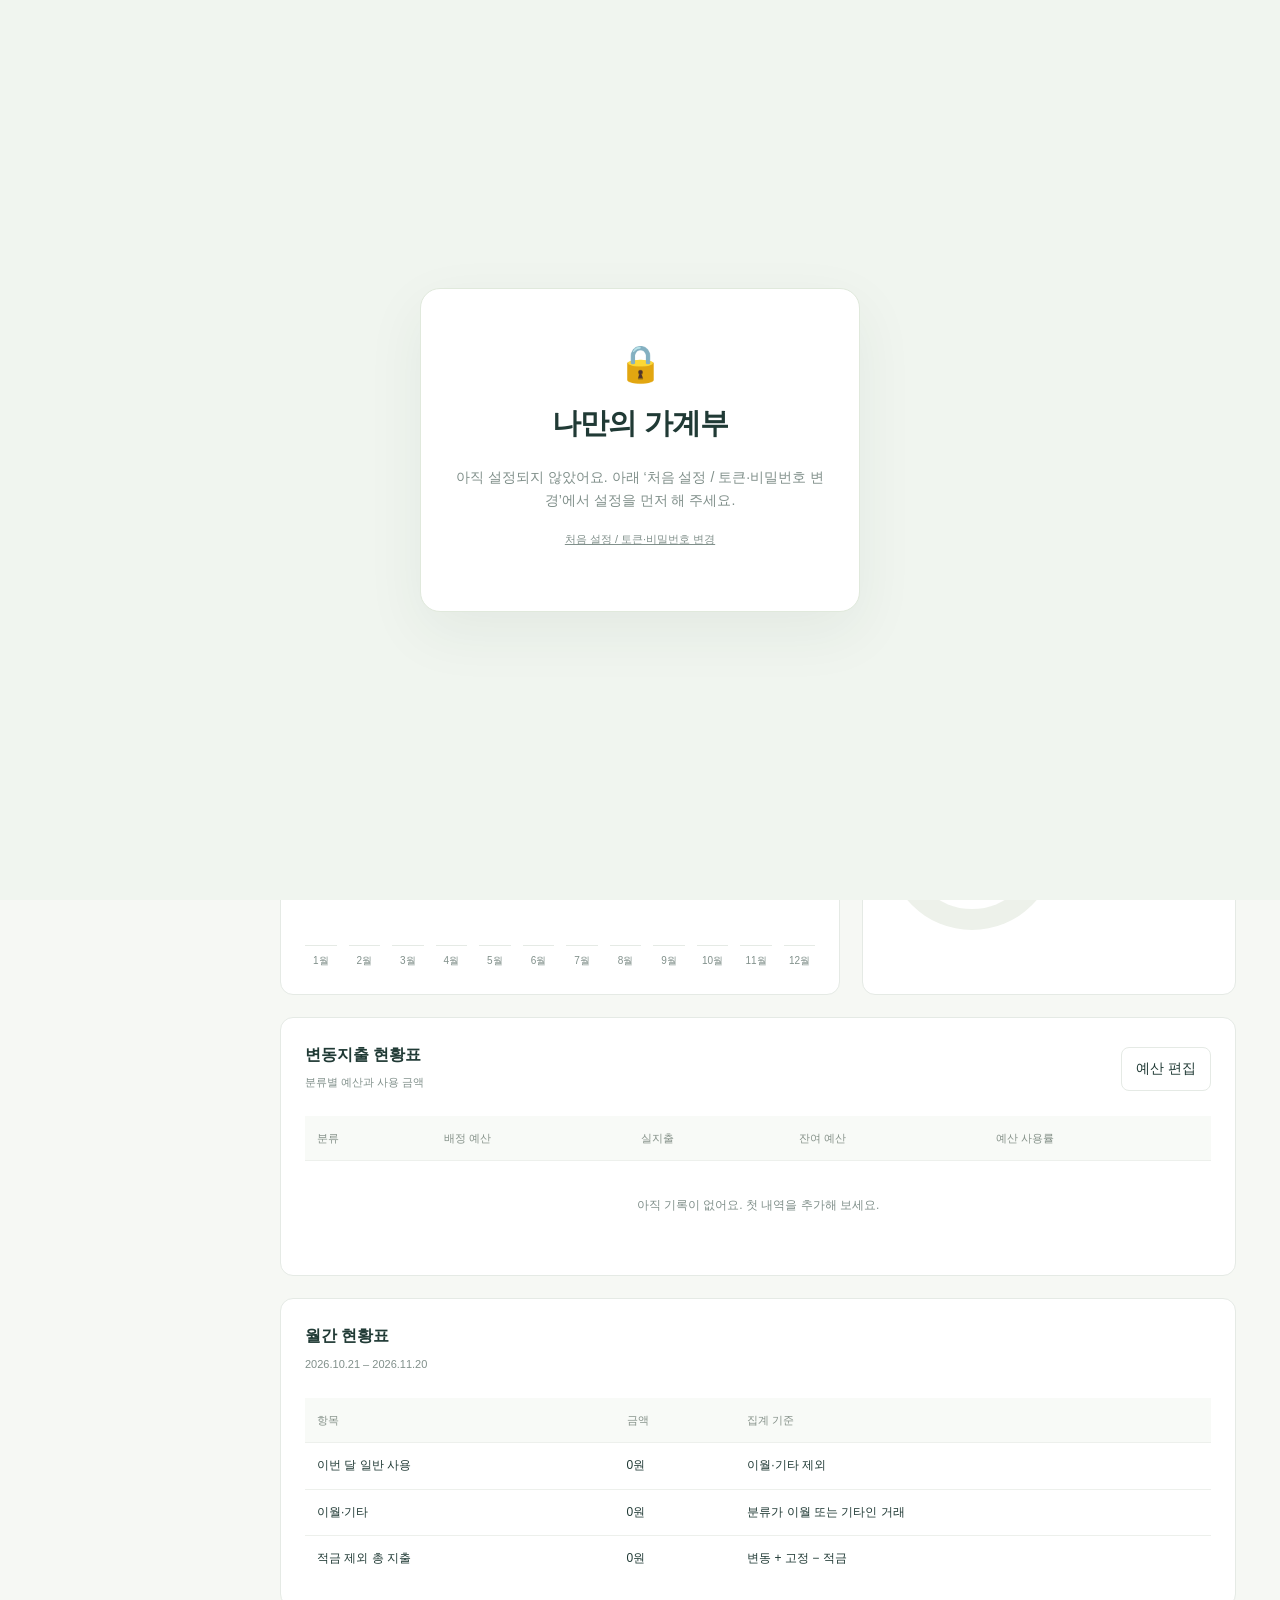
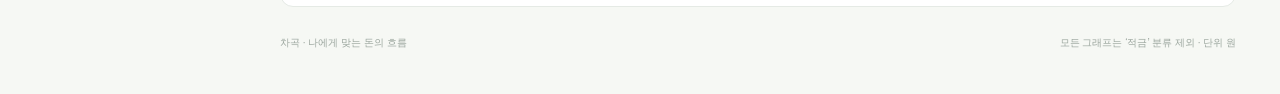
==== index.html @ 97b5ba30 "Add files via upload" ====
<!doctype html><html lang="ko"><head><meta charset="utf-8"><meta name="viewport" content="width=device-width,initial-scale=1"><title>차곡 — 나만의 가계부</title><meta name="robots" content="noindex,nofollow"><meta name="referrer" content="no-referrer"><link rel="icon" href="favicon.svg" type="image/svg+xml"><link rel="stylesheet" href="style.css"></head><body><aside><a class="brand" href="#">▦ 차곡<span>나만의 가계부</span></a><small>MY FINANCE</small><nav id="nav"></nav><div class="aside-bottom"><div class="privacy-badge">🔒 나만 보는 가계부</div><p id="currentUser" class="muted" aria-live="polite"></p><button id="lockNow">🔒 잠그기 / 로그아웃</button><button id="reloadServer">↻ 최신 기록 불러오기</button><button id="localMigration" hidden>기존 브라우저 기록 가져오기</button><b>작은 기록, 단단한 일상.</b><p>기록은 암호화되어 내 비공개 GitHub 저장소에 저장돼요. 어느 기기에서 열어도 같은 기록이 보여요.</p><button id="backup">↓ 데이터 백업</button><button id="restore">↑ 데이터 불러오기</button><input type="file" id="file" accept=".json" hidden><p id="saveState">잠겨 있음</p></div></aside><main><header><div><small>MY PRIVATE LEDGER</small><h1 id="title"></h1><p id="subtitle"></p></div><button class="primary" id="add">＋ 지출 기록</button></header><div class="toolbar"><div><button id="prev" aria-label="이전 달">‹</button><input id="month" aria-label="조회 월" type="month" value="2026-10"><button id="next" aria-label="다음 달">›</button></div><div><select id="basis" aria-label="집계 기준"><option value="21">가계부 월 · 21일 시작</option><option value="1">달력 월 · 1일 시작</option></select><span class="pill">자동 집계</span></div></div><div id="syncWarning" class="notice" hidden></div><button id="retrySave">저장 재시도</button><div id="content"></div><footer>차곡 · 나에게 맞는 돈의 흐름 <span>모든 그래프는 ‘적금’ 분류 제외 · 단위 원</span></footer></main><dialog id="dialog"><form id="form"><div class="dialog-head"><h2 id="dialogTitle"></h2><button type="button" id="close" aria-label="닫기">✕</button></div><div id="fields"></div><p id="formError" role="alert"></p><button class="primary" type="submit">저장하기</button></form></dialog><div id="toast" role="status"></div><section id="lockScreen"><div class="lock-card"><div class="lock-icon">🔒</div><h1>나만의 가계부</h1><p id="lockMessage">비밀번호를 입력하면 열려요.</p><form id="pinForm" hidden><input id="pin" type="password" inputmode="numeric" pattern="[0-9]{4}" maxlength="4" autocomplete="off" placeholder="PIN 4자리" aria-label="PIN 4자리" required><button class="primary login-link" type="submit">열기</button><button type="button" id="forgetDevice" class="link-button">PIN을 잊었어요 · 이 기기 등록 다시 하기</button></form><form id="registerForm" hidden><input type="text" name="username" value="chagog" autocomplete="username" hidden><input id="password" type="password" placeholder="긴 비밀번호 (설정할 때 정한 것)" autocomplete="current-password" aria-label="긴 비밀번호" required><input id="newPin" type="password" inputmode="numeric" pattern="[0-9]{4}" maxlength="4" autocomplete="off" placeholder="이 기기에서 쓸 PIN 4자리" aria-label="새 PIN 4자리" required><input id="newPin2" type="password" inputmode="numeric" pattern="[0-9]{4}" maxlength="4" autocomplete="off" placeholder="PIN 4자리 확인" aria-label="PIN 4자리 확인" required><button class="primary login-link" type="submit">이 기기 등록하고 열기</button></form><button id="retryConnection" hidden>다시 연결</button><p class="muted"><a href="setup.html">처음 설정 / 토큰·비밀번호 변경</a></p></div></section><script src="config.js"></script><script src="vault.js"></script><script src="device.js"></script><script src="core.js"></script><script src="app.js"></script><script src="merge.js"></script><script src="github-sync.js"></script></body></html>
---- style.css ----
:root{--ink:#203a35;--muted:#81908b;--green:#246b55;--light:#eaf3ec;--border:#e5eae5;--bg:#f6f8f4;--coral:#dc947e}*{box-sizing:border-box}body{margin:0;background:var(--bg);font:14px/1.65 -apple-system,BlinkMacSystemFont,'Segoe UI','Noto Sans KR',sans-serif;color:var(--ink)}button,input,select{font:inherit;color:inherit}button{cursor:pointer;background:white;border:1px solid var(--border);border-radius:8px;padding:9px 14px}button:hover{background:var(--light)}button:focus-visible,input:focus-visible,select:focus-visible{outline:2px solid #246b55;outline-offset:2px}aside{position:fixed;width:236px;height:100vh;padding:38px 24px;background:#fff;border-right:1px solid var(--border);display:flex;flex-direction:column}.brand{text-decoration:none;color:var(--green);font-weight:800;font-size:29px;letter-spacing:-1px}.brand span{display:block;font-size:11px;letter-spacing:0;color:var(--muted);font-weight:400;margin:3px 0 48px}small{font-size:10px;letter-spacing:1.8px;color:var(--muted);font-weight:700}nav{display:grid;gap:8px;margin-top:16px}nav button{text-align:left;border:0;padding:13px 16px;color:#6d7c75}nav button.active{background:var(--light);color:var(--green);font-weight:700}.aside-bottom{margin-top:auto;font-size:11px;color:var(--muted)}.aside-bottom b{color:#63796b}.aside-bottom button{width:100%;text-align:left;margin-top:7px;font-size:12px}main{max-width:1660px;margin-left:236px;padding:42px 44px}header{display:flex;justify-content:space-between;align-items:center;margin-bottom:26px}h1{font-size:29px;letter-spacing:-1px;margin:7px 0}p{margin:5px 0;color:var(--muted)}.primary{background:var(--green);color:white;border-color:var(--green)}.primary:hover{background:#1c5544}.toolbar{display:flex;justify-content:space-between;align-items:center;margin-bottom:25px}.toolbar>div{display:flex;align-items:center;gap:9px}input,select{border:1px solid var(--border);border-radius:7px;padding:9px;background:#fff;max-width:100%}.pill{font-size:11px;border-radius:20px;background:#e8f0e5;color:#658357;padding:5px 11px}.cards{display:grid;grid-template-columns:repeat(4,1fr);gap:16px;margin-bottom:24px}.metric,.panel{background:#fff;border:1px solid var(--border);border-radius:13px}.metric{padding:23px}.metric.featured{background:var(--green);color:white}.metric.featured p{color:#c3d6ca}.metric label{font-size:12px;opacity:.8}.metric strong{display:block;font-size:25px;letter-spacing:-.7px;margin:9px 0}.metric strong em{font-style:normal;font-size:13px;font-weight:400;margin-left:4px}.metric p{font-size:11px}.grid{display:grid;grid-template-columns:1.5fr 1fr;gap:22px;margin-bottom:22px}.panel{padding:24px;margin-bottom:22px;min-width:0}.grid .panel{margin:0}.panel-head{display:flex;justify-content:space-between;align-items:center;margin-bottom:20px}h2{font-size:16px;margin:0}h3{font-size:14px;margin:0}.panel-head p{font-size:11px}.chart{height:212px;display:flex;gap:12px;align-items:stretch;padding-top:12px}.bar-col{flex:1;min-width:0;display:flex;flex-direction:column;align-items:center;justify-content:flex-end;gap:7px;font-size:10px;color:var(--muted)}.bars{height:170px;width:100%;display:flex;align-items:flex-end;justify-content:center;gap:4px;border-bottom:1px solid var(--border)}.bar{width:16px;min-width:4px;border-radius:4px 4px 0 0;min-height:0}.legend{font-size:11px;color:var(--muted);display:flex;gap:15px}.dot{width:8px;height:8px;display:inline-block;border-radius:50%;margin-right:5px}.donut-wrap{display:flex;gap:25px;align-items:center;justify-content:center;min-height:210px}.donut{width:170px;height:170px;flex-shrink:0;border-radius:50%;display:grid;place-items:center}.donut>div{background:white;border-radius:50%;width:128px;height:128px;display:flex;justify-content:center;align-items:center;flex-direction:column;font-size:12px}.donut strong{font-size:20px}.donut-key{flex:1;font-size:12px}.key-row{display:flex;justify-content:space-between;margin:8px 0;gap:12px}.table-wrap{overflow:auto}table{width:100%;border-collapse:collapse;white-space:nowrap;font-size:12px}th{text-align:left;color:#859189;font-size:11px;background:#f8faf7;font-weight:500}th,td{padding:13px 12px;border-bottom:1px solid #edf0ec}td.num,th.num{text-align:right;font-variant-numeric:tabular-nums}td button{padding:3px 8px;font-size:11px;border:0;background:transparent}tr:last-child td{border-bottom:0}.tag{padding:3px 9px;background:#edf3e9;border-radius:5px;font-size:11px}.negative{color:#c66d59}.progress{height:5px;background:#eff2ed;border-radius:9px;overflow:hidden;margin-top:7px}.progress i{display:block;height:100%;background:#8db69c}.notice{padding:15px 20px;border:1px dashed #b6cbb7;border-radius:10px;background:#eff6ee;margin-bottom:22px;color:#56745e;font-size:12px}.notice button{margin-left:12px;padding:4px 10px}.empty{text-align:center;padding:35px;color:var(--muted)}.filters{display:flex;gap:10px;margin-bottom:15px}.filters input{flex:1}.totals{font-weight:700;background:#f7faf6}.muted{font-size:11px;color:var(--muted)}footer{display:flex;justify-content:space-between;font-size:10px;color:#9aa59d;margin-top:28px}dialog{border:0;border-radius:16px;padding:28px;width:560px;max-width:94vw;box-shadow:0 20px 100px #162c3530}dialog::backdrop{background:#152d2955}.dialog-head{display:flex;align-items:center;justify-content:space-between;margin-bottom:20px}#fields{display:grid;grid-template-columns:1fr 1fr;gap:15px}#fields label{font-size:12px;display:flex;flex-direction:column;gap:5px}#form>.primary{width:100%;margin-top:20px}#formError{color:#c66d59;font-size:12px}#toast{position:fixed;bottom:25px;left:50%;background:#203a35;color:white;padding:10px 20px;border-radius:9px;display:none;z-index:5}@media(min-width:1500px){main{padding:48px 60px}}@media(max-width:1100px){aside{width:190px;padding:25px 15px}main{margin-left:190px;padding:28px 22px}.cards{grid-template-columns:repeat(2,1fr)}.grid{grid-template-columns:1fr}.donut-wrap{justify-content:flex-start}.donut-key{max-width:300px}}@media(max-width:700px){aside{position:static;width:100%;height:auto;padding:18px}.brand{font-size:22px}.brand span,aside>small,.aside-bottom b,.aside-bottom p{display:none}nav{display:flex;overflow:auto;gap:3px;margin-top:12px}nav button{white-space:nowrap;font-size:12px;padding:9px}.aside-bottom{display:flex;gap:8px;margin-top:8px}.aside-bottom button{width:auto}main{margin:0;padding:24px 16px}header{align-items:flex-start}h1{font-size:25px}header .primary{font-size:12px;padding:8px}.toolbar{align-items:flex-start;gap:10px;flex-wrap:wrap}.toolbar .pill{display:none}.metric{padding:16px}.metric strong{font-size:21px}.cards{gap:10px}.panel{padding:17px}.donut{width:145px;height:145px}.donut>div{width:107px;height:107px}.donut-wrap{gap:18px}footer span{display:none}}
[hidden]{display:none!important}.privacy-badge{background:#eaf3ec;border-radius:8px;padding:10px;margin-bottom:8px;color:#246b55;font-weight:700}#lockScreen{position:fixed;inset:0;background:#f0f5ef;z-index:20;display:grid;place-items:center;padding:20px}.lock-card{padding:45px 30px;background:white;border:1px solid #e0e9dc;border-radius:20px;text-align:center;width:440px;max-width:100%;box-shadow:0 20px 60px #203a3510}.lock-icon{font-size:36px}.lock-card p{margin:18px 0}.login-link{display:block;text-decoration:none;padding:12px;border-radius:8px;margin-bottom:12px}#retrySave{margin-bottom:15px;font-size:11px}body:has(#lockScreen:not([hidden])){overflow:hidden}
#loginForm{margin:0 0 12px}#loginForm input{width:100%;padding:12px;margin-bottom:10px;text-align:center}#loginForm .login-link{width:100%;font-weight:700}#signOutGate{display:block;width:100%;margin-bottom:12px}#lockScreen #retryConnection{width:100%}
#pinForm,#registerForm{margin:0 0 12px}#pinForm input,#registerForm input{width:100%;padding:12px;margin-bottom:10px;text-align:center}#pin{font-size:22px;letter-spacing:12px}#pinForm .login-link,#registerForm .login-link{width:100%;font-weight:700}.link-button{border:0;background:none;color:var(--muted);font-size:11px;margin-top:8px;padding:4px;text-decoration:underline}.link-button:hover{background:none;color:var(--ink)}#lockScreen #retryConnection{width:100%;margin-bottom:12px}.lock-card .muted a{color:var(--muted)}
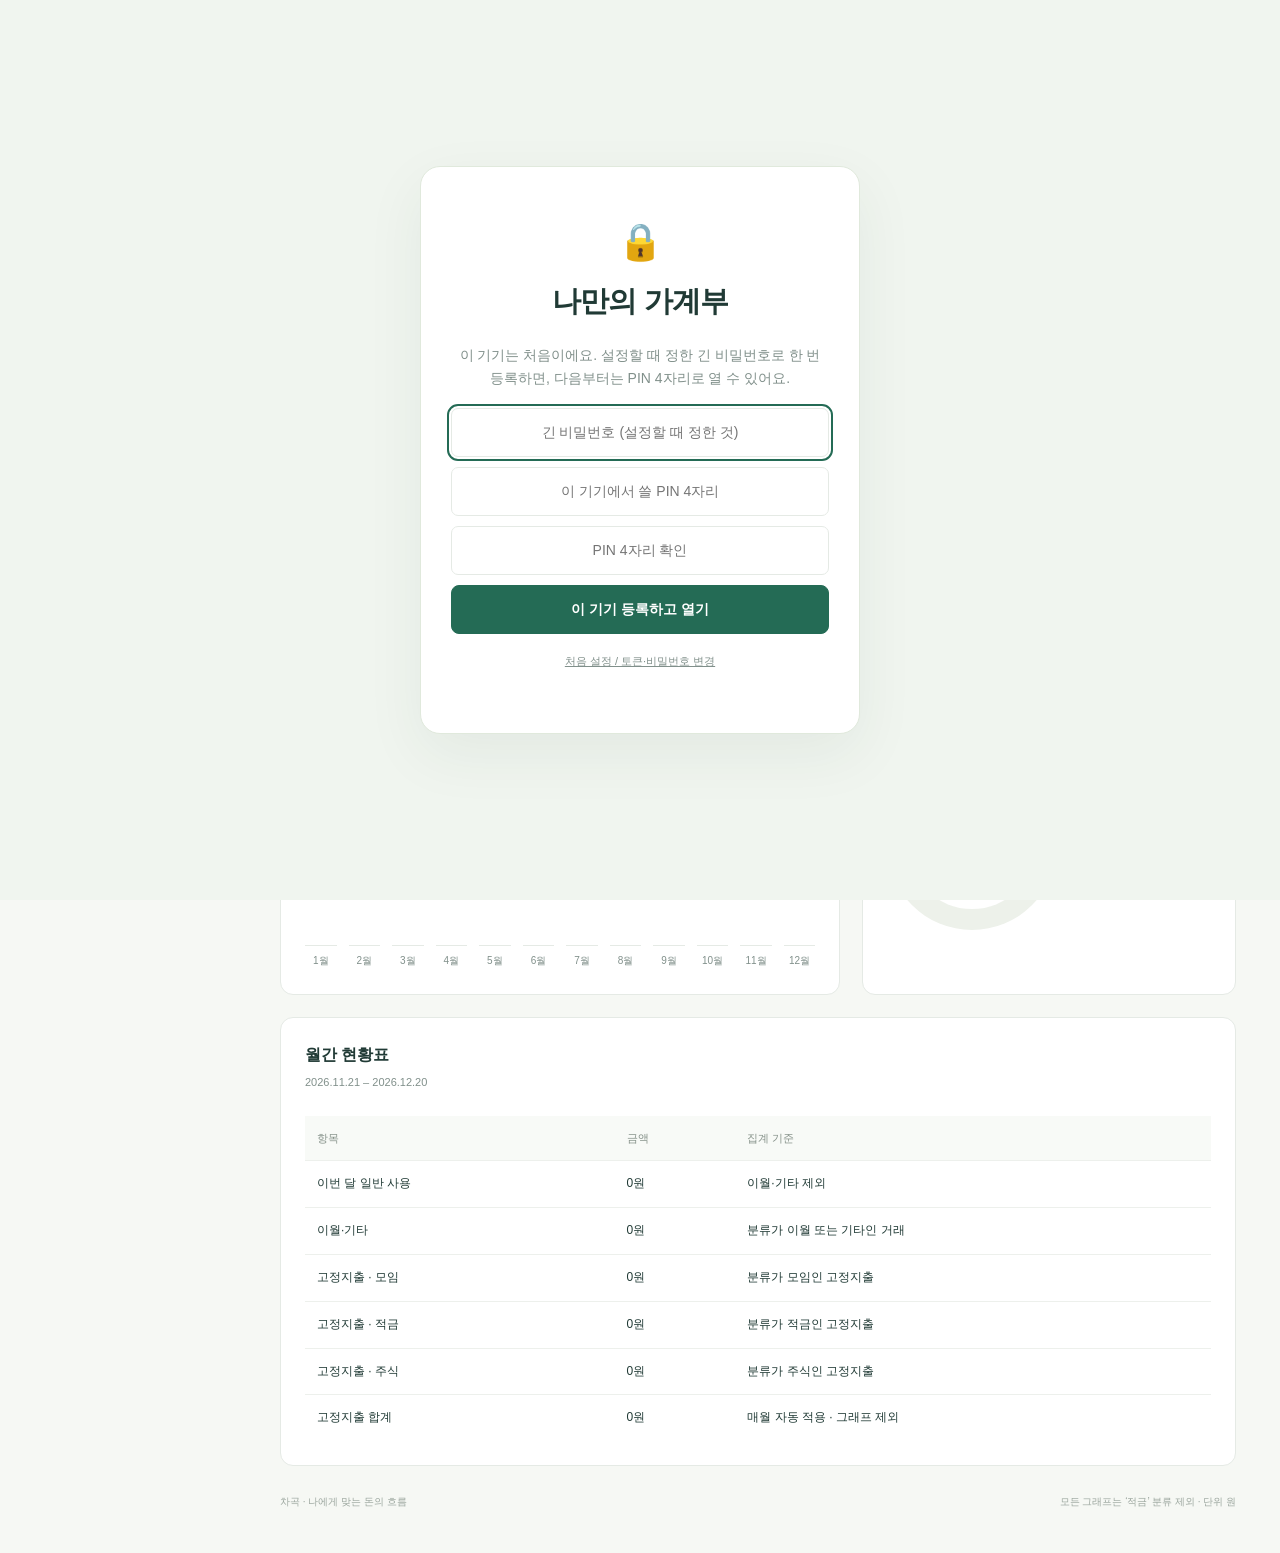
==== commit 67e5c3d1: "Add files via upload" ====
--- a/index.html
+++ b/index.html
@@ -1 +1 @@
-<!doctype html><html lang="ko"><head><meta charset="utf-8"><meta name="viewport" content="width=device-width,initial-scale=1"><title>차곡 — 나만의 가계부</title><meta name="robots" content="noindex,nofollow"><meta name="referrer" content="no-referrer"><link rel="icon" href="favicon.svg" type="image/svg+xml"><link rel="stylesheet" href="style.css"></head><body><aside><a class="brand" href="#">▦ 차곡<span>나만의 가계부</span></a><small>MY FINANCE</small><nav id="nav"></nav><div class="aside-bottom"><div class="privacy-badge">🔒 나만 보는 가계부</div><p id="currentUser" class="muted" aria-live="polite"></p><button id="lockNow">🔒 잠그기 / 로그아웃</button><button id="reloadServer">↻ 최신 기록 불러오기</button><button id="localMigration" hidden>기존 브라우저 기록 가져오기</button><b>작은 기록, 단단한 일상.</b><p>기록은 암호화되어 내 비공개 GitHub 저장소에 저장돼요. 어느 기기에서 열어도 같은 기록이 보여요.</p><button id="backup">↓ 데이터 백업</button><button id="restore">↑ 데이터 불러오기</button><input type="file" id="file" accept=".json" hidden><p id="saveState">잠겨 있음</p></div></aside><main><header><div><small>MY PRIVATE LEDGER</small><h1 id="title"></h1><p id="subtitle"></p></div><button class="primary" id="add">＋ 지출 기록</button></header><div class="toolbar"><div><button id="prev" aria-label="이전 달">‹</button><input id="month" aria-label="조회 월" type="month" value="2026-10"><button id="next" aria-label="다음 달">›</button></div><div><select id="basis" aria-label="집계 기준"><option value="21">가계부 월 · 21일 시작</option><option value="1">달력 월 · 1일 시작</option></select><span class="pill">자동 집계</span></div></div><div id="syncWarning" class="notice" hidden></div><button id="retrySave">저장 재시도</button><div id="content"></div><footer>차곡 · 나에게 맞는 돈의 흐름 <span>모든 그래프는 ‘적금’ 분류 제외 · 단위 원</span></footer></main><dialog id="dialog"><form id="form"><div class="dialog-head"><h2 id="dialogTitle"></h2><button type="button" id="close" aria-label="닫기">✕</button></div><div id="fields"></div><p id="formError" role="alert"></p><button class="primary" type="submit">저장하기</button></form></dialog><div id="toast" role="status"></div><section id="lockScreen"><div class="lock-card"><div class="lock-icon">🔒</div><h1>나만의 가계부</h1><p id="lockMessage">비밀번호를 입력하면 열려요.</p><form id="pinForm" hidden><input id="pin" type="password" inputmode="numeric" pattern="[0-9]{4}" maxlength="4" autocomplete="off" placeholder="PIN 4자리" aria-label="PIN 4자리" required><button class="primary login-link" type="submit">열기</button><button type="button" id="forgetDevice" class="link-button">PIN을 잊었어요 · 이 기기 등록 다시 하기</button></form><form id="registerForm" hidden><input type="text" name="username" value="chagog" autocomplete="username" hidden><input id="password" type="password" placeholder="긴 비밀번호 (설정할 때 정한 것)" autocomplete="current-password" aria-label="긴 비밀번호" required><input id="newPin" type="password" inputmode="numeric" pattern="[0-9]{4}" maxlength="4" autocomplete="off" placeholder="이 기기에서 쓸 PIN 4자리" aria-label="새 PIN 4자리" required><input id="newPin2" type="password" inputmode="numeric" pattern="[0-9]{4}" maxlength="4" autocomplete="off" placeholder="PIN 4자리 확인" aria-label="PIN 4자리 확인" required><button class="primary login-link" type="submit">이 기기 등록하고 열기</button></form><button id="retryConnection" hidden>다시 연결</button><p class="muted"><a href="setup.html">처음 설정 / 토큰·비밀번호 변경</a></p></div></section><script src="config.js"></script><script src="vault.js"></script><script src="device.js"></script><script src="core.js"></script><script src="app.js"></script><script src="merge.js"></script><script src="github-sync.js"></script></body></html>
+<!doctype html><html lang="ko"><head><meta charset="utf-8"><meta name="viewport" content="width=device-width,initial-scale=1"><title>차곡 — 나만의 가계부</title><meta name="robots" content="noindex,nofollow"><meta name="referrer" content="no-referrer"><link rel="icon" href="favicon.svg" type="image/svg+xml"><link rel="stylesheet" href="style.css"></head><body><aside><a class="brand" href="#">▦ 차곡<span>나만의 가계부</span></a><small>MY FINANCE</small><nav id="nav"></nav><div class="aside-bottom"><div class="privacy-badge">🔒 나만 보는 가계부</div><p id="currentUser" class="muted" aria-live="polite"></p><button id="lockNow">🔒 잠그기 / 로그아웃</button><button id="reloadServer">↻ 최신 기록 불러오기</button><button id="localMigration" hidden>기존 브라우저 기록 가져오기</button><b>작은 기록, 단단한 일상.</b><p>기록은 암호화되어 내 비공개 GitHub 저장소에 저장돼요. 어느 기기에서 열어도 같은 기록이 보여요.</p><button id="backup">↓ 데이터 백업</button><button id="restore">↑ 데이터 불러오기</button><input type="file" id="file" accept=".json" hidden><p id="saveState">잠겨 있음</p></div></aside><main><header><div><small>MY PRIVATE LEDGER</small><h1 id="title"></h1><p id="subtitle"></p></div><button class="primary" id="add">＋ 지출 기록</button></header><div class="toolbar"><div><button id="prev" aria-label="이전 달">‹</button><input id="month" aria-label="조회 월" type="month" value="2026-10"><button id="next" aria-label="다음 달">›</button></div><div><select id="basis" aria-label="집계 기준"><option value="21">가계부 월 · 21일 시작</option><option value="1">달력 월 · 1일 시작</option></select><span class="pill">자동 집계</span></div></div><div id="syncWarning" class="notice" hidden></div><button id="retrySave">저장 재시도</button><div id="content"></div><footer>차곡 · 나에게 맞는 돈의 흐름 <span>모든 그래프는 ‘적금’ 분류 제외 · 단위 원</span></footer></main><dialog id="dialog"><form id="form"><div class="dialog-head"><h2 id="dialogTitle"></h2><button type="button" id="close" aria-label="닫기">✕</button></div><div id="fields"></div><p id="formError" role="alert"></p><button class="primary" type="submit">저장하기</button></form></dialog><div id="toast" role="status"></div><section id="lockScreen"><div class="lock-card"><div class="lock-icon">🔒</div><h1>나만의 가계부</h1><p id="lockMessage">비밀번호를 입력하면 열려요.</p><form id="pinForm" hidden><input id="pin" type="password" inputmode="numeric" pattern="[0-9]{4}" maxlength="4" autocomplete="off" placeholder="PIN 4자리" aria-label="PIN 4자리" required><button class="primary login-link" type="submit">열기</button><button type="button" id="forgetDevice" class="link-button">PIN을 잊었어요 · 이 기기 등록 다시 하기</button></form><form id="registerForm" hidden><input type="text" name="username" value="chagog" autocomplete="username" hidden><input id="password" type="password" placeholder="긴 비밀번호 (설정할 때 정한 것)" autocomplete="current-password" aria-label="긴 비밀번호" required><input id="newPin" type="password" inputmode="numeric" pattern="[0-9]{4}" maxlength="4" autocomplete="off" placeholder="이 기기에서 쓸 PIN 4자리" aria-label="새 PIN 4자리" required><input id="newPin2" type="password" inputmode="numeric" pattern="[0-9]{4}" maxlength="4" autocomplete="off" placeholder="PIN 4자리 확인" aria-label="PIN 4자리 확인" required><button class="primary login-link" type="submit">이 기기 등록하고 열기</button></form><button id="retryConnection" hidden>다시 연결</button><p class="muted"><a href="setup.html">처음 설정 / 토큰·비밀번호 변경</a></p></div></section><script src="config.js"></script><script src="vault.js"></script><script src="device.js"></script><script src="core.js"></script><script src="app.js"></script><script src="merge.js"></script><script src="importer.js"></script><script src="github-sync.js"></script></body></html>
--- a/style.css
+++ b/style.css
@@ -2,3 +2,11 @@
 [hidden]{display:none!important}.privacy-badge{background:#eaf3ec;border-radius:8px;padding:10px;margin-bottom:8px;color:#246b55;font-weight:700}#lockScreen{position:fixed;inset:0;background:#f0f5ef;z-index:20;display:grid;place-items:center;padding:20px}.lock-card{padding:45px 30px;background:white;border:1px solid #e0e9dc;border-radius:20px;text-align:center;width:440px;max-width:100%;box-shadow:0 20px 60px #203a3510}.lock-icon{font-size:36px}.lock-card p{margin:18px 0}.login-link{display:block;text-decoration:none;padding:12px;border-radius:8px;margin-bottom:12px}#retrySave{margin-bottom:15px;font-size:11px}body:has(#lockScreen:not([hidden])){overflow:hidden}
 #loginForm{margin:0 0 12px}#loginForm input{width:100%;padding:12px;margin-bottom:10px;text-align:center}#loginForm .login-link{width:100%;font-weight:700}#signOutGate{display:block;width:100%;margin-bottom:12px}#lockScreen #retryConnection{width:100%}
 #pinForm,#registerForm{margin:0 0 12px}#pinForm input,#registerForm input{width:100%;padding:12px;margin-bottom:10px;text-align:center}#pin{font-size:22px;letter-spacing:12px}#pinForm .login-link,#registerForm .login-link{width:100%;font-weight:700}.link-button{border:0;background:none;color:var(--muted);font-size:11px;margin-top:8px;padding:4px;text-decoration:underline}.link-button:hover{background:none;color:var(--ink)}#lockScreen #retryConnection{width:100%;margin-bottom:12px}.lock-card .muted a{color:var(--muted)}
+.na{color:#c66d59;font-weight:700;font-size:11px;letter-spacing:.5px}
+.filters{flex-wrap:wrap}.filters input#search{min-width:220px}.extra-filters{align-items:center;font-size:12px;color:var(--muted)}.extra-filters label{display:flex;align-items:center;gap:6px;white-space:nowrap}.extra-filters label input{width:140px;flex:none}.extra-filters label input[type=number]{width:110px}.extra-filters button{margin-left:auto;font-size:12px}@media(max-width:700px){.extra-filters label{flex-wrap:wrap}.extra-filters label input,.extra-filters label input[type=number]{width:calc(50% - 20px)}.extra-filters select{flex:1}}
+.up{color:#c66d59;font-weight:700}.down{color:#246b55;font-weight:700}.metric.featured .up,.metric.featured .down{color:#fff}
+.bars{position:relative}.avg-mark{position:absolute;left:-7px;right:-7px;border-top:2px dashed #dc947e;z-index:1;pointer-events:none}.avg-key{display:inline-block;width:16px;border-top:2px dashed #dc947e;vertical-align:middle;margin-right:5px}
+.compare-bars{min-width:160px;width:28%}.cbar{height:7px;border-radius:4px;min-width:2px}.cbar+.cbar{margin-top:4px}.cbar.now,.cbar-key.now{background:#38785d}.cbar.base,.cbar-key.base{background:#c9dcc4}.cbar-key{display:inline-block;width:10px;height:6px;border-radius:3px;margin:0 4px 1px 8px}
+.detail-table td.cat-cell{vertical-align:top;background:#fbfcfa}.detail-table tr.cat-first td{border-top:2px solid #e3eae2}.detail-table tbody tr:first-child td{border-top:0}.detail-table .cat-cell .progress{margin-left:auto;width:110px}.progress.over i{background:#dc947e}.detail-table tr.totals td{border-top:2px solid #d5e0d3}
+.pill.refund{background:#fbeee8;color:#b8664f;font-size:10px;padding:2px 7px;margin-left:4px}.refund-note{font-size:10px;margin-top:2px}.check-field{grid-column:1/-1;flex-direction:row!important;align-items:center;gap:8px!important;color:var(--ink)}.check-field input{width:auto}
+.import-dialog{width:min(980px,96vw)}.import-dialog textarea{width:100%;height:130px;border:1px solid var(--border);border-radius:8px;padding:10px;font:12px/1.5 ui-monospace,Menlo,monospace;resize:vertical}.import-file{display:flex;align-items:center;gap:10px;margin:10px 0 16px}.file-btn{border:1px solid var(--border);border-radius:8px;padding:8px 14px;cursor:pointer;background:#fff;font-size:12px}.file-btn:hover{background:var(--light)}.import-dialog h3{margin:16px 0 6px}.import-map select{min-width:110px;font-size:12px;padding:6px}.import-map tr.raw td{color:var(--muted)}.import-summary{margin:0 0 6px}.import-error{color:#c66d59;font-size:12px}.import-actions{display:flex;justify-content:space-between;align-items:center;gap:12px;margin-top:12px;font-size:12px}.import-actions label{display:flex;gap:6px;align-items:center}
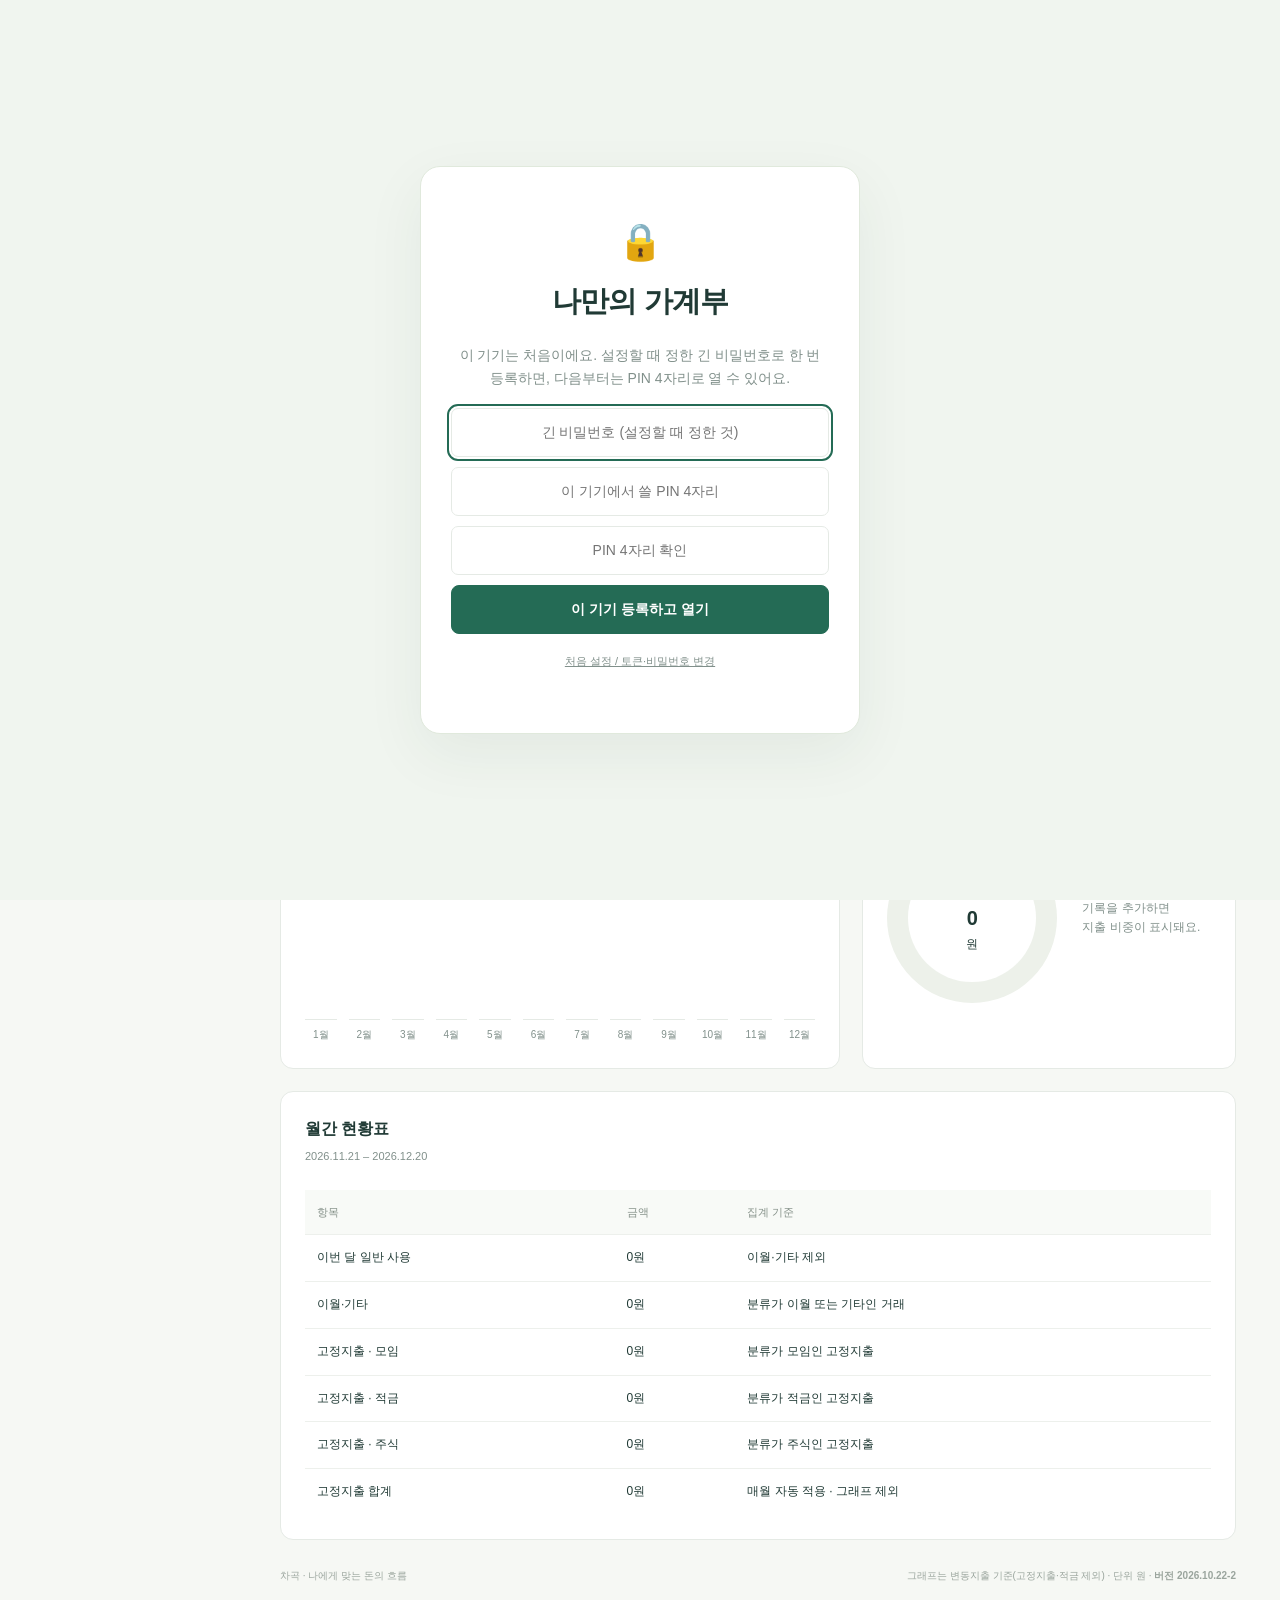
==== commit 0cc0391b: "Add files via upload" ====
--- a/index.html
+++ b/index.html
@@ -1 +1 @@
-<!doctype html><html lang="ko"><head><meta charset="utf-8"><meta name="viewport" content="width=device-width,initial-scale=1"><title>차곡 — 나만의 가계부</title><meta name="robots" content="noindex,nofollow"><meta name="referrer" content="no-referrer"><link rel="icon" href="favicon.svg" type="image/svg+xml"><link rel="stylesheet" href="style.css"></head><body><aside><a class="brand" href="#">▦ 차곡<span>나만의 가계부</span></a><small>MY FINANCE</small><nav id="nav"></nav><div class="aside-bottom"><div class="privacy-badge">🔒 나만 보는 가계부</div><p id="currentUser" class="muted" aria-live="polite"></p><button id="lockNow">🔒 잠그기 / 로그아웃</button><button id="reloadServer">↻ 최신 기록 불러오기</button><button id="localMigration" hidden>기존 브라우저 기록 가져오기</button><b>작은 기록, 단단한 일상.</b><p>기록은 암호화되어 내 비공개 GitHub 저장소에 저장돼요. 어느 기기에서 열어도 같은 기록이 보여요.</p><button id="backup">↓ 데이터 백업</button><button id="restore">↑ 데이터 불러오기</button><input type="file" id="file" accept=".json" hidden><p id="saveState">잠겨 있음</p></div></aside><main><header><div><small>MY PRIVATE LEDGER</small><h1 id="title"></h1><p id="subtitle"></p></div><button class="primary" id="add">＋ 지출 기록</button></header><div class="toolbar"><div><button id="prev" aria-label="이전 달">‹</button><input id="month" aria-label="조회 월" type="month" value="2026-10"><button id="next" aria-label="다음 달">›</button></div><div><select id="basis" aria-label="집계 기준"><option value="21">가계부 월 · 21일 시작</option><option value="1">달력 월 · 1일 시작</option></select><span class="pill">자동 집계</span></div></div><div id="syncWarning" class="notice" hidden></div><button id="retrySave">저장 재시도</button><div id="content"></div><footer>차곡 · 나에게 맞는 돈의 흐름 <span>모든 그래프는 ‘적금’ 분류 제외 · 단위 원</span></footer></main><dialog id="dialog"><form id="form"><div class="dialog-head"><h2 id="dialogTitle"></h2><button type="button" id="close" aria-label="닫기">✕</button></div><div id="fields"></div><p id="formError" role="alert"></p><button class="primary" type="submit">저장하기</button></form></dialog><div id="toast" role="status"></div><section id="lockScreen"><div class="lock-card"><div class="lock-icon">🔒</div><h1>나만의 가계부</h1><p id="lockMessage">비밀번호를 입력하면 열려요.</p><form id="pinForm" hidden><input id="pin" type="password" inputmode="numeric" pattern="[0-9]{4}" maxlength="4" autocomplete="off" placeholder="PIN 4자리" aria-label="PIN 4자리" required><button class="primary login-link" type="submit">열기</button><button type="button" id="forgetDevice" class="link-button">PIN을 잊었어요 · 이 기기 등록 다시 하기</button></form><form id="registerForm" hidden><input type="text" name="username" value="chagog" autocomplete="username" hidden><input id="password" type="password" placeholder="긴 비밀번호 (설정할 때 정한 것)" autocomplete="current-password" aria-label="긴 비밀번호" required><input id="newPin" type="password" inputmode="numeric" pattern="[0-9]{4}" maxlength="4" autocomplete="off" placeholder="이 기기에서 쓸 PIN 4자리" aria-label="새 PIN 4자리" required><input id="newPin2" type="password" inputmode="numeric" pattern="[0-9]{4}" maxlength="4" autocomplete="off" placeholder="PIN 4자리 확인" aria-label="PIN 4자리 확인" required><button class="primary login-link" type="submit">이 기기 등록하고 열기</button></form><button id="retryConnection" hidden>다시 연결</button><p class="muted"><a href="setup.html">처음 설정 / 토큰·비밀번호 변경</a></p></div></section><script src="config.js"></script><script src="vault.js"></script><script src="device.js"></script><script src="core.js"></script><script src="app.js"></script><script src="merge.js"></script><script src="importer.js"></script><script src="github-sync.js"></script></body></html>
+<!doctype html><html lang="ko"><head><meta charset="utf-8"><meta name="viewport" content="width=device-width,initial-scale=1"><title>차곡 — 나만의 가계부</title><meta name="robots" content="noindex,nofollow"><meta name="referrer" content="no-referrer"><link rel="icon" href="favicon.svg" type="image/svg+xml"><link rel="stylesheet" href="style.css"></head><body><aside><a class="brand" href="#">▦ 차곡<span>나만의 가계부</span></a><small>MY FINANCE</small><nav id="nav"></nav><div class="aside-bottom"><div class="privacy-badge">🔒 나만 보는 가계부</div><p id="currentUser" class="muted" aria-live="polite"></p><button id="lockNow">🔒 잠그기 / 로그아웃</button><button id="reloadServer">↻ 최신 기록 불러오기</button><button id="localMigration" hidden>기존 브라우저 기록 가져오기</button><b>작은 기록, 단단한 일상.</b><p>기록은 암호화되어 내 비공개 GitHub 저장소에 저장돼요. 어느 기기에서 열어도 같은 기록이 보여요.</p><button id="backup">↓ 데이터 백업</button><button id="restore">↑ 데이터 불러오기</button><input type="file" id="file" accept=".json" hidden><p id="saveState">잠겨 있음</p></div></aside><main><header><div><small>MY PRIVATE LEDGER</small><h1 id="title"></h1><p id="subtitle"></p></div><button class="primary" id="add">＋ 지출 기록</button></header><div class="toolbar"><div><button id="prev" aria-label="이전 달">‹</button><input id="month" aria-label="조회 월" type="month" value="2026-10"><button id="next" aria-label="다음 달">›</button></div><div><select id="basis" aria-label="집계 기준"><option value="21">가계부 월 · 21일 시작</option><option value="1">달력 월 · 1일 시작</option></select><span class="pill">자동 집계</span></div></div><div id="syncWarning" class="notice" hidden></div><button id="retrySave">저장 재시도</button><div id="content"></div><footer>차곡 · 나에게 맞는 돈의 흐름 <span>그래프는 변동지출 기준(고정지출·적금 제외) · 단위 원 · <b id="appVersion"></b></span></footer></main><dialog id="dialog"><form id="form"><div class="dialog-head"><h2 id="dialogTitle"></h2><button type="button" id="close" aria-label="닫기">✕</button></div><div id="fields"></div><p id="formError" role="alert"></p><button class="primary" type="submit">저장하기</button></form></dialog><div id="toast" role="status"></div><section id="lockScreen"><div class="lock-card"><div class="lock-icon">🔒</div><h1>나만의 가계부</h1><p id="lockMessage">비밀번호를 입력하면 열려요.</p><form id="pinForm" hidden><input id="pin" type="password" inputmode="numeric" pattern="[0-9]{4}" maxlength="4" autocomplete="off" placeholder="PIN 4자리" aria-label="PIN 4자리" required><button class="primary login-link" type="submit">열기</button><button type="button" id="forgetDevice" class="link-button">PIN을 잊었어요 · 이 기기 등록 다시 하기</button></form><form id="registerForm" hidden><input type="text" name="username" value="chagog" autocomplete="username" hidden><input id="password" type="password" placeholder="긴 비밀번호 (설정할 때 정한 것)" autocomplete="current-password" aria-label="긴 비밀번호" required><input id="newPin" type="password" inputmode="numeric" pattern="[0-9]{4}" maxlength="4" autocomplete="off" placeholder="이 기기에서 쓸 PIN 4자리" aria-label="새 PIN 4자리" required><input id="newPin2" type="password" inputmode="numeric" pattern="[0-9]{4}" maxlength="4" autocomplete="off" placeholder="PIN 4자리 확인" aria-label="PIN 4자리 확인" required><button class="primary login-link" type="submit">이 기기 등록하고 열기</button></form><button id="retryConnection" hidden>다시 연결</button><p class="muted"><a href="setup.html">처음 설정 / 토큰·비밀번호 변경</a></p></div></section><script src="config.js"></script><script src="vault.js"></script><script src="device.js"></script><script src="core.js"></script><script src="app.js"></script><script src="merge.js"></script><script src="importer.js"></script><script src="github-sync.js"></script></body></html>
--- a/style.css
+++ b/style.css
@@ -10,3 +10,4 @@
 .detail-table td.cat-cell{vertical-align:top;background:#fbfcfa}.detail-table tr.cat-first td{border-top:2px solid #e3eae2}.detail-table tbody tr:first-child td{border-top:0}.detail-table .cat-cell .progress{margin-left:auto;width:110px}.progress.over i{background:#dc947e}.detail-table tr.totals td{border-top:2px solid #d5e0d3}
 .pill.refund{background:#fbeee8;color:#b8664f;font-size:10px;padding:2px 7px;margin-left:4px}.refund-note{font-size:10px;margin-top:2px}.check-field{grid-column:1/-1;flex-direction:row!important;align-items:center;gap:8px!important;color:var(--ink)}.check-field input{width:auto}
 .import-dialog{width:min(980px,96vw)}.import-dialog textarea{width:100%;height:130px;border:1px solid var(--border);border-radius:8px;padding:10px;font:12px/1.5 ui-monospace,Menlo,monospace;resize:vertical}.import-file{display:flex;align-items:center;gap:10px;margin:10px 0 16px}.file-btn{border:1px solid var(--border);border-radius:8px;padding:8px 14px;cursor:pointer;background:#fff;font-size:12px}.file-btn:hover{background:var(--light)}.import-dialog h3{margin:16px 0 6px}.import-map select{min-width:110px;font-size:12px;padding:6px}.import-map tr.raw td{color:var(--muted)}.import-summary{margin:0 0 6px}.import-error{color:#c66d59;font-size:12px}.import-actions{display:flex;justify-content:space-between;align-items:center;gap:12px;margin-top:12px;font-size:12px}.import-actions label{display:flex;gap:6px;align-items:center}
+.error-notice{border-color:#e4ae96;background:#fbf1ec;color:#a4563f}
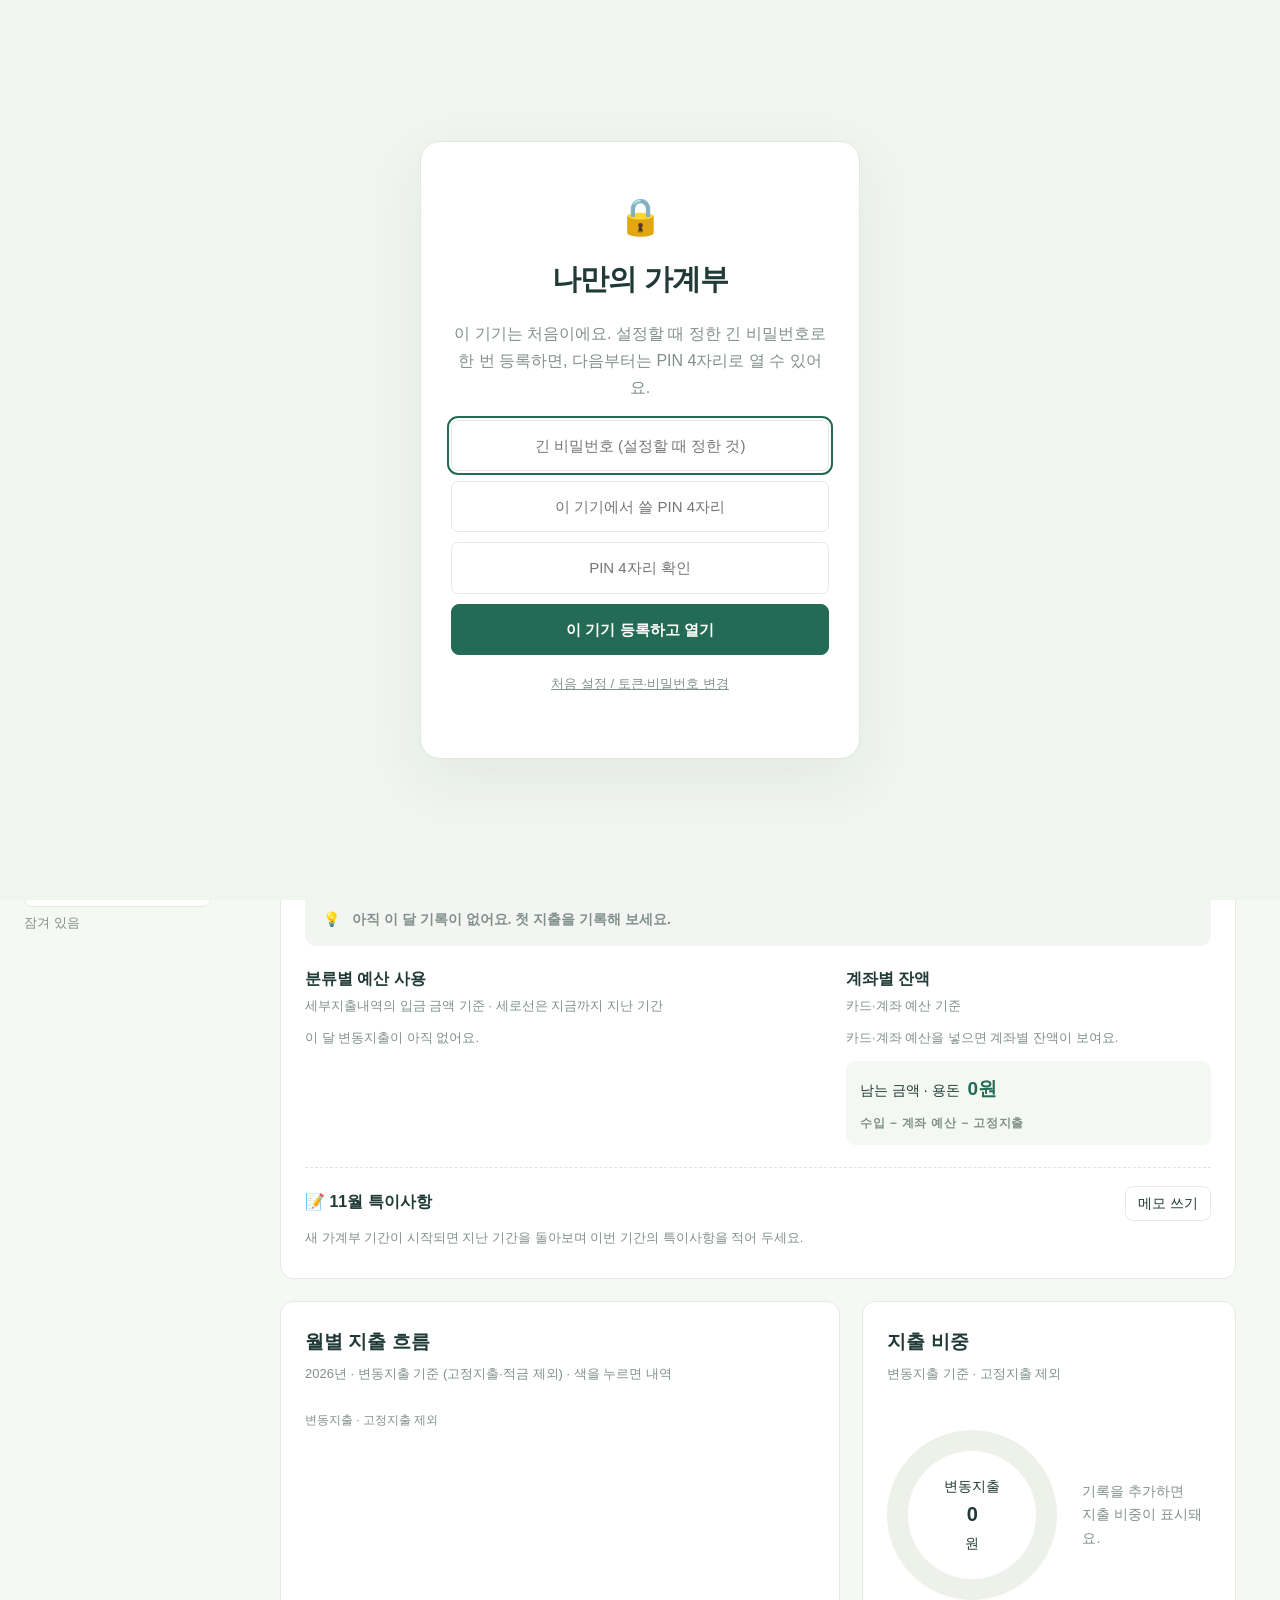
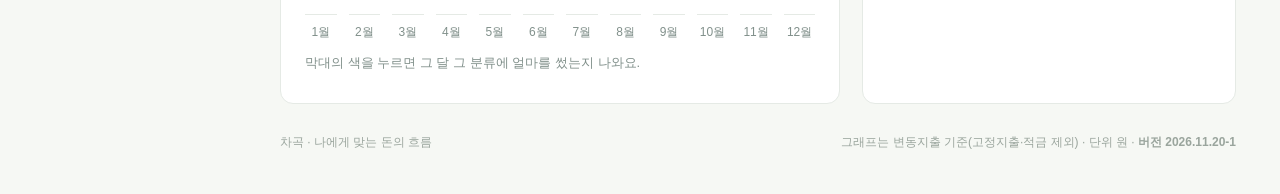
==== commit ab10637d: "Add files via upload" ====
--- a/index.html
+++ b/index.html
@@ -1 +1 @@
-<!doctype html><html lang="ko"><head><meta charset="utf-8"><meta name="viewport" content="width=device-width,initial-scale=1"><title>차곡 — 나만의 가계부</title><meta name="robots" content="noindex,nofollow"><meta name="referrer" content="no-referrer"><link rel="icon" href="favicon.svg" type="image/svg+xml"><link rel="stylesheet" href="style.css"></head><body><aside><a class="brand" href="#">▦ 차곡<span>나만의 가계부</span></a><small>MY FINANCE</small><nav id="nav"></nav><div class="aside-bottom"><div class="privacy-badge">🔒 나만 보는 가계부</div><p id="currentUser" class="muted" aria-live="polite"></p><button id="lockNow">🔒 잠그기 / 로그아웃</button><button id="reloadServer">↻ 최신 기록 불러오기</button><button id="localMigration" hidden>기존 브라우저 기록 가져오기</button><b>작은 기록, 단단한 일상.</b><p>기록은 암호화되어 내 비공개 GitHub 저장소에 저장돼요. 어느 기기에서 열어도 같은 기록이 보여요.</p><button id="backup">↓ 데이터 백업</button><button id="restore">↑ 데이터 불러오기</button><input type="file" id="file" accept=".json" hidden><p id="saveState">잠겨 있음</p></div></aside><main><header><div><small>MY PRIVATE LEDGER</small><h1 id="title"></h1><p id="subtitle"></p></div><button class="primary" id="add">＋ 지출 기록</button></header><div class="toolbar"><div><button id="prev" aria-label="이전 달">‹</button><input id="month" aria-label="조회 월" type="month" value="2026-10"><button id="next" aria-label="다음 달">›</button></div><div><select id="basis" aria-label="집계 기준"><option value="21">가계부 월 · 21일 시작</option><option value="1">달력 월 · 1일 시작</option></select><span class="pill">자동 집계</span></div></div><div id="syncWarning" class="notice" hidden></div><button id="retrySave">저장 재시도</button><div id="content"></div><footer>차곡 · 나에게 맞는 돈의 흐름 <span>그래프는 변동지출 기준(고정지출·적금 제외) · 단위 원 · <b id="appVersion"></b></span></footer></main><dialog id="dialog"><form id="form"><div class="dialog-head"><h2 id="dialogTitle"></h2><button type="button" id="close" aria-label="닫기">✕</button></div><div id="fields"></div><p id="formError" role="alert"></p><button class="primary" type="submit">저장하기</button></form></dialog><div id="toast" role="status"></div><section id="lockScreen"><div class="lock-card"><div class="lock-icon">🔒</div><h1>나만의 가계부</h1><p id="lockMessage">비밀번호를 입력하면 열려요.</p><form id="pinForm" hidden><input id="pin" type="password" inputmode="numeric" pattern="[0-9]{4}" maxlength="4" autocomplete="off" placeholder="PIN 4자리" aria-label="PIN 4자리" required><button class="primary login-link" type="submit">열기</button><button type="button" id="forgetDevice" class="link-button">PIN을 잊었어요 · 이 기기 등록 다시 하기</button></form><form id="registerForm" hidden><input type="text" name="username" value="chagog" autocomplete="username" hidden><input id="password" type="password" placeholder="긴 비밀번호 (설정할 때 정한 것)" autocomplete="current-password" aria-label="긴 비밀번호" required><input id="newPin" type="password" inputmode="numeric" pattern="[0-9]{4}" maxlength="4" autocomplete="off" placeholder="이 기기에서 쓸 PIN 4자리" aria-label="새 PIN 4자리" required><input id="newPin2" type="password" inputmode="numeric" pattern="[0-9]{4}" maxlength="4" autocomplete="off" placeholder="PIN 4자리 확인" aria-label="PIN 4자리 확인" required><button class="primary login-link" type="submit">이 기기 등록하고 열기</button></form><button id="retryConnection" hidden>다시 연결</button><p class="muted"><a href="setup.html">처음 설정 / 토큰·비밀번호 변경</a></p></div></section><script src="config.js"></script><script src="vault.js"></script><script src="device.js"></script><script src="core.js"></script><script src="app.js"></script><script src="merge.js"></script><script src="importer.js"></script><script src="github-sync.js"></script></body></html>
+<!doctype html><html lang="ko"><head><meta charset="utf-8"><meta name="viewport" content="width=device-width,initial-scale=1"><title>차곡 — 나만의 가계부</title><meta name="robots" content="noindex,nofollow"><meta name="referrer" content="no-referrer"><link rel="icon" href="favicon.svg" type="image/svg+xml"><link rel="stylesheet" href="style.css"></head><body><aside><a class="brand" href="#">▦ 차곡<span>나만의 가계부</span></a><small>MY FINANCE</small><nav id="nav"></nav><div class="aside-bottom"><div class="privacy-badge">🔒 나만 보는 가계부</div><p id="currentUser" class="muted" aria-live="polite"></p><button id="lockNow">🔒 잠그기 / 로그아웃</button><button id="reloadServer">↻ 최신 기록 불러오기</button><button id="localMigration" hidden>기존 브라우저 기록 가져오기</button><b>작은 기록, 단단한 일상.</b><p>기록은 암호화되어 내 비공개 GitHub 저장소에 저장돼요. 어느 기기에서 열어도 같은 기록이 보여요.</p><button id="backup">↓ 데이터 백업</button><button id="restore">↑ 데이터 불러오기</button><input type="file" id="file" accept=".json" hidden><p id="saveState">잠겨 있음</p></div></aside><main><header><div><small>MY PRIVATE LEDGER</small><h1 id="title"></h1><p id="subtitle"></p></div><button class="primary" id="add">＋ 지출 기록</button></header><div class="toolbar"><div><button id="prev" aria-label="이전 달">‹</button><input id="month" aria-label="조회 월" type="month" value="2026-10"><button id="next" aria-label="다음 달">›</button></div><div><select id="basis" aria-label="집계 기준"><option value="21">가계부 월 · 21일(주말이면 금요일)</option><option value="1">달력 월 · 1일 시작</option></select><button id="editPeriod" type="button">✎ 기간 설정</button><span class="pill">자동 집계</span></div></div><p id="periodSummary" class="period-summary" aria-live="polite"></p><div id="syncWarning" class="notice" hidden></div><button id="retrySave">저장 재시도</button><div id="content"></div><footer>차곡 · 나에게 맞는 돈의 흐름 <span>그래프는 변동지출 기준(고정지출·적금 제외) · 단위 원 · <b id="appVersion"></b></span></footer></main><dialog id="dialog"><form id="form"><div class="dialog-head"><h2 id="dialogTitle"></h2><button type="button" id="close" aria-label="닫기">✕</button></div><div id="fields"></div><p id="formError" role="alert"></p><button class="primary" type="submit">저장하기</button></form></dialog><div id="toast" role="status"></div><section id="lockScreen"><div class="lock-card"><div class="lock-icon">🔒</div><h1>나만의 가계부</h1><p id="lockMessage">비밀번호를 입력하면 열려요.</p><form id="pinForm" hidden><input id="pin" type="password" inputmode="numeric" pattern="[0-9]{4}" maxlength="4" autocomplete="off" placeholder="PIN 4자리" aria-label="PIN 4자리" required><button class="primary login-link" type="submit">열기</button><button type="button" id="forgetDevice" class="link-button">PIN을 잊었어요 · 이 기기 등록 다시 하기</button></form><form id="registerForm" hidden><input type="text" name="username" value="chagog" autocomplete="username" hidden><input id="password" type="password" placeholder="긴 비밀번호 (설정할 때 정한 것)" autocomplete="current-password" aria-label="긴 비밀번호" required><input id="newPin" type="password" inputmode="numeric" pattern="[0-9]{4}" maxlength="4" autocomplete="off" placeholder="이 기기에서 쓸 PIN 4자리" aria-label="새 PIN 4자리" required><input id="newPin2" type="password" inputmode="numeric" pattern="[0-9]{4}" maxlength="4" autocomplete="off" placeholder="PIN 4자리 확인" aria-label="PIN 4자리 확인" required><button class="primary login-link" type="submit">이 기기 등록하고 열기</button></form><button id="retryConnection" hidden>다시 연결</button><p class="muted"><a href="setup.html">처음 설정 / 토큰·비밀번호 변경</a></p></div></section><script src="config.js"></script><script src="vault.js"></script><script src="device.js"></script><script src="core.js"></script><script src="app.js"></script><script src="merge.js"></script><script src="importer.js"></script><script src="github-sync.js"></script></body></html>
--- a/style.css
+++ b/style.css
@@ -11,3 +11,75 @@
 .pill.refund{background:#fbeee8;color:#b8664f;font-size:10px;padding:2px 7px;margin-left:4px}.refund-note{font-size:10px;margin-top:2px}.check-field{grid-column:1/-1;flex-direction:row!important;align-items:center;gap:8px!important;color:var(--ink)}.check-field input{width:auto}
 .import-dialog{width:min(980px,96vw)}.import-dialog textarea{width:100%;height:130px;border:1px solid var(--border);border-radius:8px;padding:10px;font:12px/1.5 ui-monospace,Menlo,monospace;resize:vertical}.import-file{display:flex;align-items:center;gap:10px;margin:10px 0 16px}.file-btn{border:1px solid var(--border);border-radius:8px;padding:8px 14px;cursor:pointer;background:#fff;font-size:12px}.file-btn:hover{background:var(--light)}.import-dialog h3{margin:16px 0 6px}.import-map select{min-width:110px;font-size:12px;padding:6px}.import-map tr.raw td{color:var(--muted)}.import-summary{margin:0 0 6px}.import-error{color:#c66d59;font-size:12px}.import-actions{display:flex;justify-content:space-between;align-items:center;gap:12px;margin-top:12px;font-size:12px}.import-actions label{display:flex;gap:6px;align-items:center}
 .error-notice{border-color:#e4ae96;background:#fbf1ec;color:#a4563f}
+.legend.wrap{flex-wrap:wrap;row-gap:4px}.bar.stack{display:flex;flex-direction:column-reverse;overflow:hidden;background:none}.bar.stack i{display:block;width:100%;flex:none}.panel-head select#donutMonth{font-size:12px}
+.glance .advice{display:flex;gap:12px;align-items:flex-start;padding:16px 18px;border-radius:11px;margin:-4px 0 20px;font-size:14px;font-weight:600;line-height:1.55}.advice p{margin:0;color:inherit}.advice.good{background:#eaf3ec;color:#246b55}.advice.warn{background:#fdf5e6;color:#9a6a1c}.advice.bad{background:#fbeee8;color:#a4563f}.advice.calm{background:#f3f5f2;color:var(--muted)}
+.glance-grid{display:grid;grid-template-columns:1.4fr 1fr;gap:30px}.glance h3{margin-bottom:2px}.glance h3+.muted{margin:0 0 10px}
+.g-row{display:grid;grid-template-columns:88px 1fr auto 82px;align-items:center;gap:12px;padding:7px 0;border-bottom:1px solid #f0f3ef}.glance-grid>div:last-child .g-row{grid-template-columns:60px 1fr auto}.g-row:last-of-type{border-bottom:0}.g-row .tag{justify-self:start}
+.g-bar{position:relative;height:9px;background:#eff2ed;border-radius:9px}.g-bar i{position:absolute;left:0;top:0;bottom:0;border-radius:9px}.g-bar i.ok{background:#8db69c}.g-bar i.good{background:#a8c78b}.g-bar i.warn{background:#e2b35f}.g-bar i.bad{background:#dc947e}.g-bar i.none{background:#cfd8cf}.g-bar em{position:absolute;top:-4px;bottom:-4px;width:2px;background:#203a35;opacity:.35;border-radius:2px}
+.g-num{font-size:12px;font-variant-numeric:tabular-nums;text-align:right;white-space:nowrap}.g-num small{color:var(--muted)}.g-acc{font-size:12px}
+.pill.ok{background:#edf3e9;color:#5d7b62}.pill.good{background:#e8f0e5;color:#246b55}.pill.warn{background:#fdf1dc;color:#9a6a1c}.pill.bad{background:#fbe5dd;color:#b8664f}.g-row .pill{font-size:10px;text-align:center;padding:3px 6px;white-space:nowrap}
+.g-left{margin-top:12px;padding:12px 14px;border-radius:9px;background:#f4f8f3;font-size:12px;display:flex;flex-wrap:wrap;align-items:baseline;gap:8px}.g-left b{font-size:17px;color:var(--green)}.g-left.negative b{color:#c66d59}.g-left small{color:var(--muted);flex-basis:100%;font-size:10px}
+.memo{margin-top:22px;padding-top:18px;border-top:1px dashed #dfe7dd}.memo-head{display:flex;justify-content:space-between;align-items:center;margin-bottom:6px}.memo-head button{font-size:12px;padding:5px 12px}.memo-text{color:var(--ink);font-size:13px;margin:4px 0 8px}.memo .review{font-size:12px;color:#6c7f74;background:#f6f9f5;border-radius:8px;padding:9px 12px;margin-top:8px}
+#fields label.wide,#fields .wide{grid-column:1/-1}#fields textarea{width:100%;border:1px solid var(--border);border-radius:8px;padding:10px;font:inherit;resize:vertical}
+.bar.stack i{cursor:pointer;transition:opacity .15s}.bar.stack:hover i{opacity:.75}.bar.stack i:hover,.bar.stack i.sel{opacity:1}.bar.stack i.sel{box-shadow:inset 0 0 0 2px #203a35}
+.seg-info{display:flex;gap:12px;align-items:flex-start;margin-top:14px;padding:12px 14px;border-radius:10px;background:#f6f9f5;font-size:12px}.seg-info .dot{margin-top:5px;flex:none}.seg-info>div{flex:1}.seg-info p{margin:3px 0 0;color:var(--ink)}.seg-info button{border:0;background:none;padding:0 4px}.seg-hint{font-size:11px;margin-top:10px}
+@media(max-width:1100px){.glance-grid{grid-template-columns:1fr}}@media(max-width:700px){.g-row{grid-template-columns:70px 1fr 74px}.g-row .g-num{grid-column:2/4;grid-row:2;text-align:left}}
+.donut-key.with-amount .key-row{display:grid;grid-template-columns:1fr auto 52px;gap:10px;align-items:center}.donut-key.with-amount .key-row small{color:var(--muted);font-size:11px;font-variant-numeric:tabular-nums}.donut-key.with-amount .key-row b{text-align:right}.donut-key.with-amount .key-row span{min-width:0;overflow:hidden;text-overflow:ellipsis;white-space:nowrap}
+
+/* 2026.11: 가독성 개선 — 전반적인 안내/표/버튼 글씨를 확대 */
+body{font-size:16px;line-height:1.68}
+button,input,select,textarea{font-size:15px}
+nav button{font-size:15px}
+small{font-size:12px;letter-spacing:.8px}
+.brand span{font-size:13px}
+.aside-bottom{font-size:13px}
+.aside-bottom button{font-size:13px}
+header small{font-size:12px}
+h2{font-size:19px}h3{font-size:16px}
+.panel-head p{font-size:13px}
+.metric label{font-size:14px}
+.metric strong{font-size:28px}
+.metric strong em{font-size:15px}
+.metric p{font-size:13px}
+.notice{font-size:14px}
+.muted{font-size:13px}
+.pill,.tag{font-size:13px}
+table{font-size:14px}
+th{font-size:13px;font-weight:600}
+td button{font-size:13px;padding:5px 8px}
+#fields label{font-size:14px}
+#formError{font-size:14px}
+footer{font-size:12px}
+.filters,.extra-filters{font-size:14px}
+.extra-filters button{font-size:13px}
+.g-acc,.g-num,.g-left,.memo .review,.memo-text,.seg-info{font-size:14px}
+.g-row .pill{font-size:12px}
+.g-left b{font-size:19px}
+.g-left small{font-size:12px}
+.donut-key,.donut>div{font-size:14px}
+.legend,.bar-col{font-size:12px}
+.income-cell small{display:block;line-height:1.3;margin-top:4px}
+.positive{color:#246b55}
+.period-summary{margin:-12px 0 20px;color:var(--green);font-weight:700;font-size:14px}
+#editPeriod{font-weight:700;white-space:nowrap}
+#editPeriod:disabled{opacity:.45;cursor:not-allowed}
+#resetPeriod{padding:11px 14px;text-align:center;background:var(--light);color:var(--green)}
+@media(max-width:700px){
+  h1{font-size:26px}
+  .brand{font-size:24px}
+  nav button{font-size:14px;padding:11px}
+  .toolbar{row-gap:12px}
+  .toolbar>div{flex-wrap:wrap}
+  .metric strong{font-size:23px}
+  .metric label{font-size:13px}
+  .panel{padding:18px}
+  #fields{grid-template-columns:1fr}
+  .period-summary{margin-top:-6px}
+  .g-row{grid-template-columns:72px 1fr auto}
+}
+/* 작은 보조 텍스트도 읽기 쉬운 크기로 통일 */
+.refund-note,.pill.refund,.na,.seg-hint,.link-button{font-size:13px}
+.memo-head button,.import-file .file-btn,.import-actions,.import-error,.import-map select{font-size:14px}
+.import-dialog textarea{font-size:14px;line-height:1.6}
+.donut-key.with-amount .key-row small{font-size:13px}
+.g-num small,.g-left small{font-size:12px}
